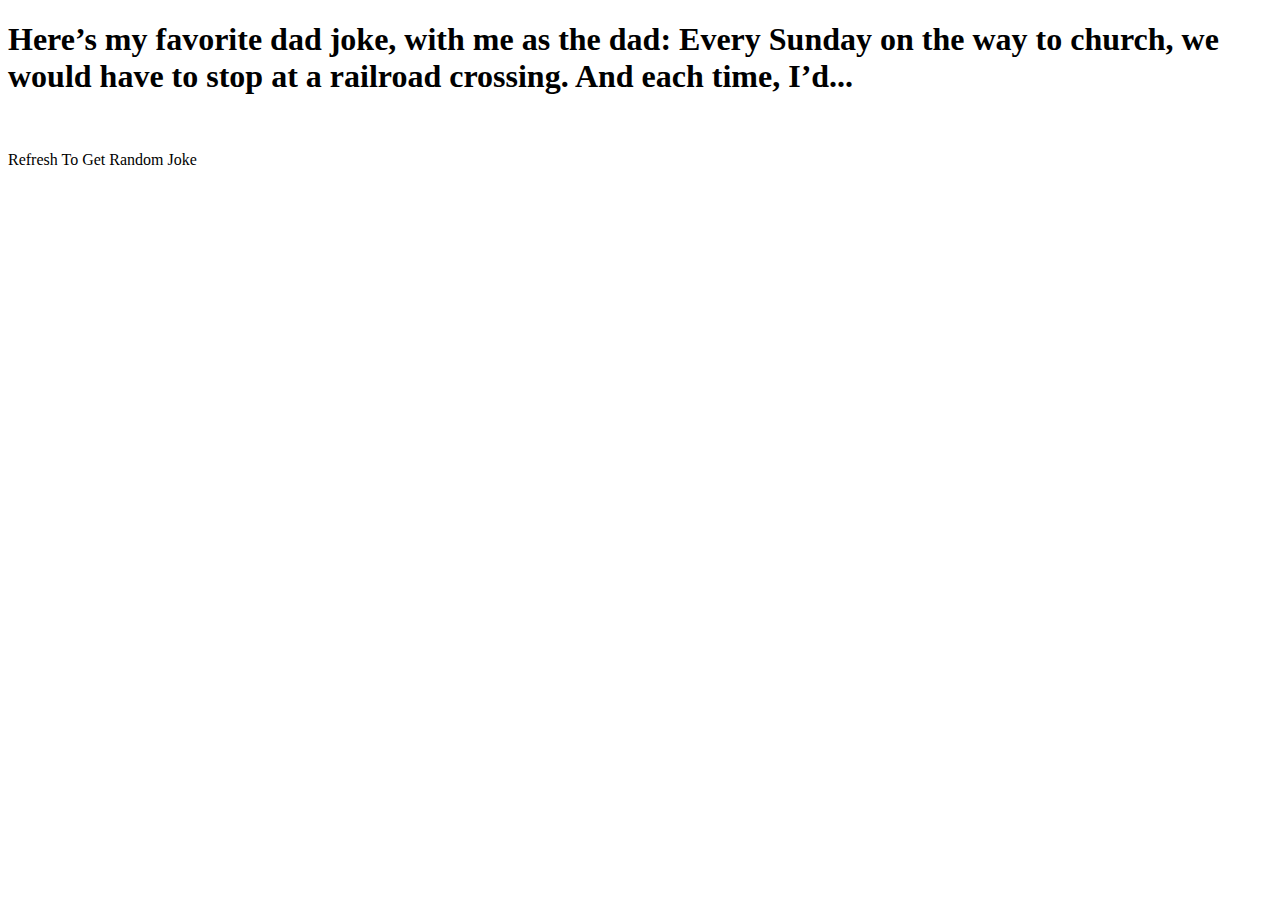
==== index.html @ 778d51e5 "Create index.html" ====
<!DOCTYPE html>
<html>

<head>
  <meta charset="utf-8">
  <meta name="viewport" content="width=device-width">
  <title>replit</title>
  <link href="style.css" rel="stylesheet" type="text/css" />
  <link href="https://cdn.jsdelivr.net/npm/bootstrap@5.0.2/dist/css/bootstrap.min.css" rel="stylesheet"
    integrity="sha384-EVSTQN3/azprG1Anm3QDgpJLIm9Nao0Yz1ztcQTwFspd3yD65VohhpuuCOmLASjC" crossorigin="anonymous">
</head>

<body>

  <h1 id="joke">My dad used to sing little ditties. This was my favorite: There was a young lady named Mabel. She danced
    on the
    dining room table. Her face grew red, When...</h1>
  <br />
  <p id="refresh">Refresh To Get Random Joke</p>

  <script src="script.js"></script>
  <script src="https://replit.com/public/js/replit-badge.js" theme="blue" defer></script>
</body>

</html>
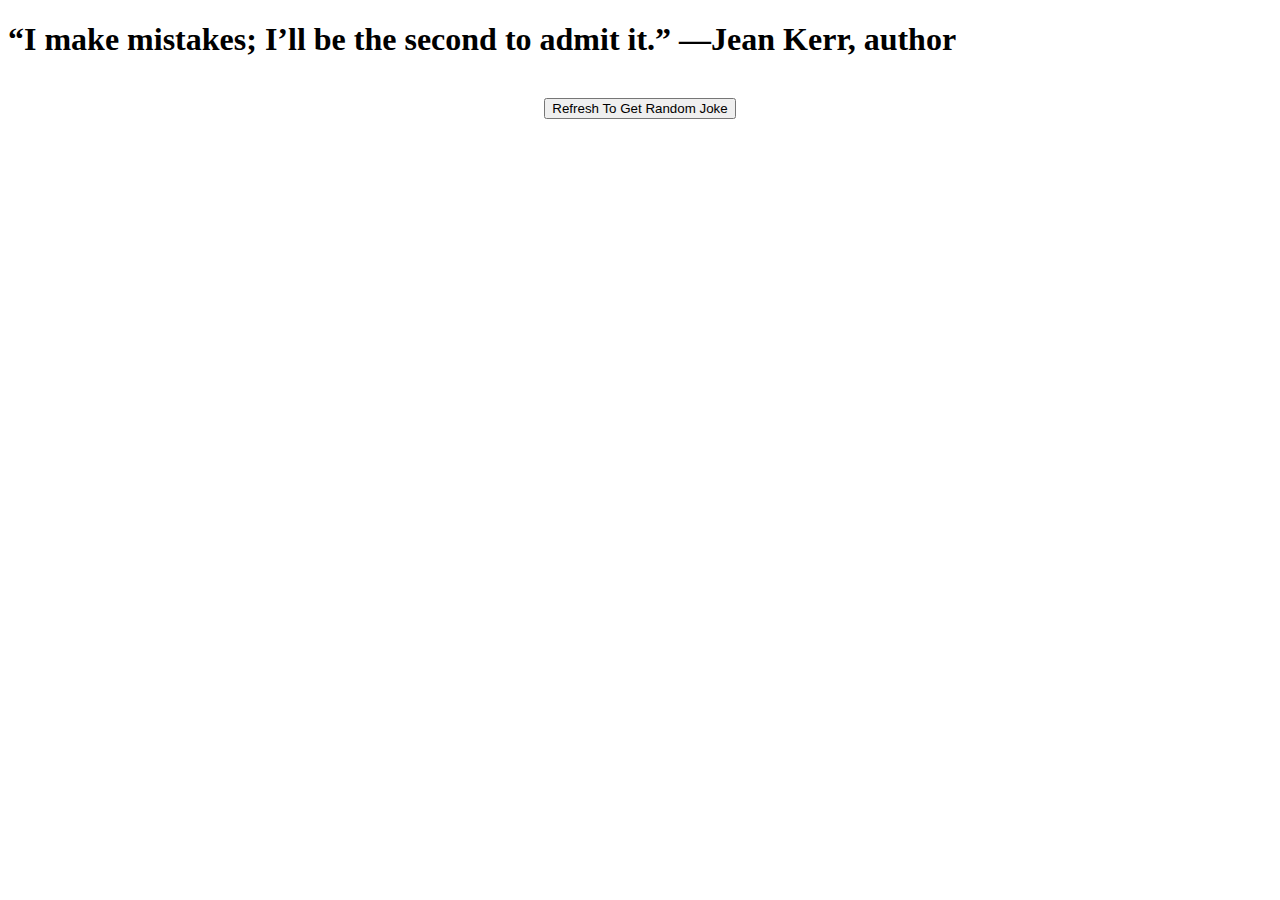
==== commit 11716577: "Update index.html" ====
--- a/index.html
+++ b/index.html
@@ -2,24 +2,29 @@
 <html>
 
 <head>
-  <meta charset="utf-8">
-  <meta name="viewport" content="width=device-width">
-  <title>replit</title>
-  <link href="style.css" rel="stylesheet" type="text/css" />
-  <link href="https://cdn.jsdelivr.net/npm/bootstrap@5.0.2/dist/css/bootstrap.min.css" rel="stylesheet"
-    integrity="sha384-EVSTQN3/azprG1Anm3QDgpJLIm9Nao0Yz1ztcQTwFspd3yD65VohhpuuCOmLASjC" crossorigin="anonymous">
+    <meta charset="utf-8">
+    <meta name="viewport" content="width=device-width">
+    <title>Random Joke Generator</title>
+    <link href="style.css" rel="stylesheet" type="text/css" />
+    <link href="https://cdn.jsdelivr.net/npm/bootstrap@5.0.2/dist/css/bootstrap.min.css" rel="stylesheet"
+        integrity="sha384-EVSTQN3/azprG1Anm3QDgpJLIm9Nao0Yz1ztcQTwFspd3yD65VohhpuuCOmLASjC" crossorigin="anonymous">
 </head>
 
 <body>
-
-  <h1 id="joke">My dad used to sing little ditties. This was my favorite: There was a young lady named Mabel. She danced
-    on the
-    dining room table. Her face grew red, When...</h1>
-  <br />
-  <p id="refresh">Refresh To Get Random Joke</p>
-
-  <script src="script.js"></script>
-  <script src="https://replit.com/public/js/replit-badge.js" theme="blue" defer></script>
+    <div id="navbar"></div>
+    <div id="joke-container">
+        <h1 id="joke">My dad used to sing little ditties. This was my favorite: There was a young lady named Mabel. She
+            danced on the dining room table. Her face grew red, When...</h1>
+        <br />
+        <center>
+            <button id="but" onclick="jokee()">Refresh To Get Random Joke</button>
+        </center>
+    </div>
+    <div id="favorite-jokes" style="display: none;">
+        <!-- Favorite jokes will be displayed here -->
+    </div>
+    <script src="script.js"></script>
+    <script src="https://replit.com/public/js/replit-badge.js" theme="blue" defer></script>
 </body>
 
 </html>
